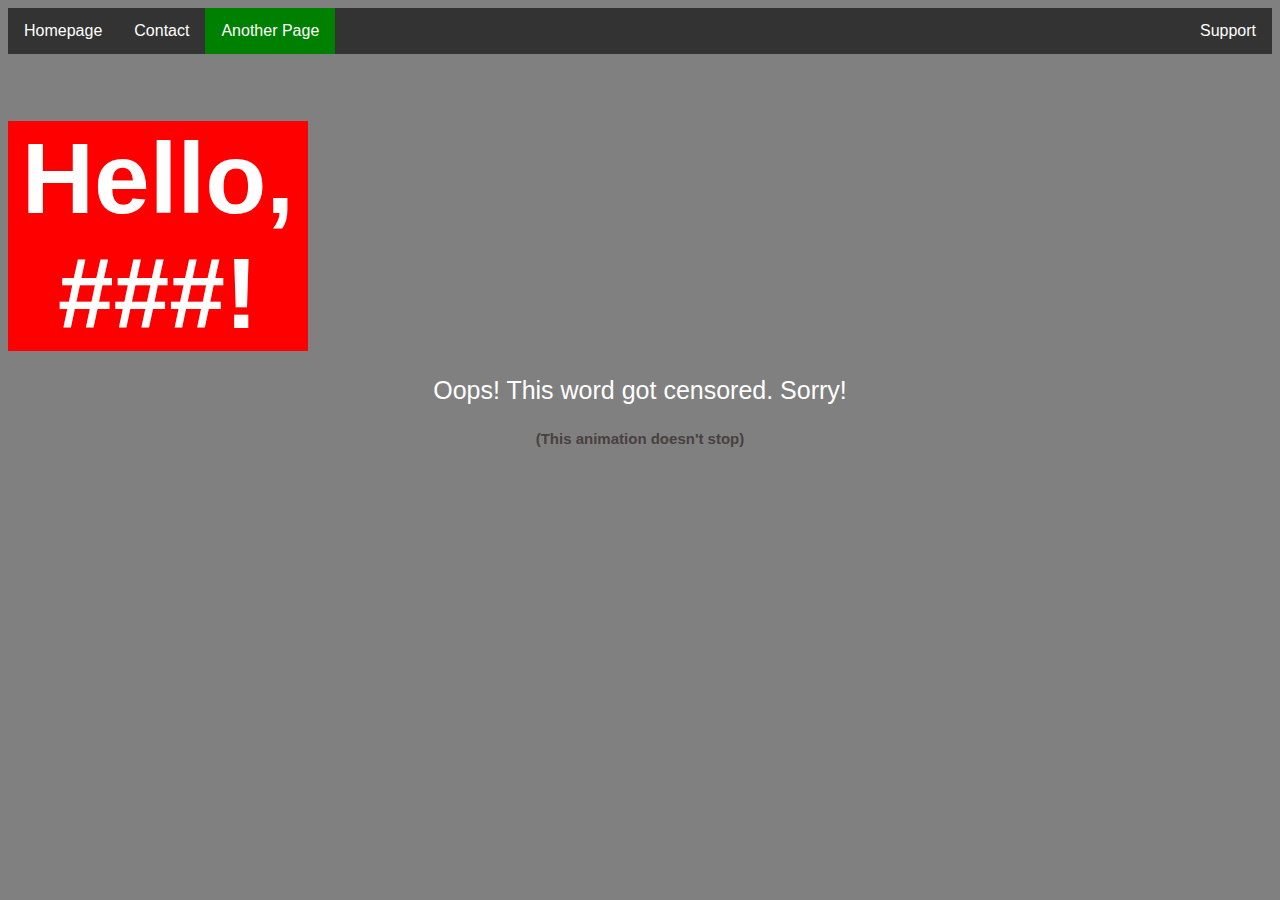
==== another-page.html @ cc36d0ff "Update of homepage" ====
<!DOCTYPE html>
<html lang="en">
<head>
    <meta charset="UTF-8">
    <meta name="viewport" content="width=device-width, initial-scale=1.0">
    <link rel="stylesheet" href="style.css">
    <title>Another Page</title>
</head>
<body>
    <ul>
        <li><a href="index.html">Homepage</a></li>
        <li><a href="#contact">Contact</a></li>
        <li><a class="active" href="another-page.html">Another Page</a></li>
        <li style="float:right"><a href="#support">Support</a></li>
    </ul>

    <div id="hello-censored">
    <h1>Hello, ###!</h1>
     </div>

     <p id="oops">Oops! This word got censored. Sorry!<br></p>
     <p id="dont"><b>(This animation doesn't stop)</b></p>

</body>
</html>
---- style.css ----
body {
    background-color: gray;
    color: white;
    font-family: sans-serif;
}

/* Start of nav bar */

ul {
    background-color: #333;
    margin: 0;
    padding: 0;
    overflow: hidden;
    list-style-type: none;
    position: -webkit-sticky;
    position: sticky;
    top: 0;
}

li {
    float: left;
}

a {
    display: block;
    padding: 8px;
}

li a {
    display: block;
    color: white;
    text-align: center;
    padding: 14px 16px;
    text-decoration: none;
}

li a:hover{
    background-color: #111;
}

.active{
    background-color: green;
    color: white;
}

/* End of nav bar */

#Hello {
    text-align: center;
    font-size: 150px;
}

#lorem {
    text-align: center;
    font-size: 18px;
}

#link-another-page {
    text-align: center;
    color: white;
}

#hello-censored {
    width: 300px;
    height: 230px;
    background-color: red;
    animation-name: example;
    animation-duration: 6s;
    position: relative;
    animation-delay: 2s;
    animation-iteration-count: infinite;
    animation-direction: alternate;
font-size: 50px;
text-align: center;
}

@keyframes example {
    0% {background-color: red; left: 0px;}
    25% {background-color: yellow; left: 0px; }
    50% {background-color: blue; left: 1605px;}
    75% {background-color: pink; left: 0px;}
    100% {background-color: red; left: 0px;}
}

#oops {
font-size: 25px;
text-align: center;
}

#dont {
    font-size: 15px;
    text-align: center;
    color: #484040;
}
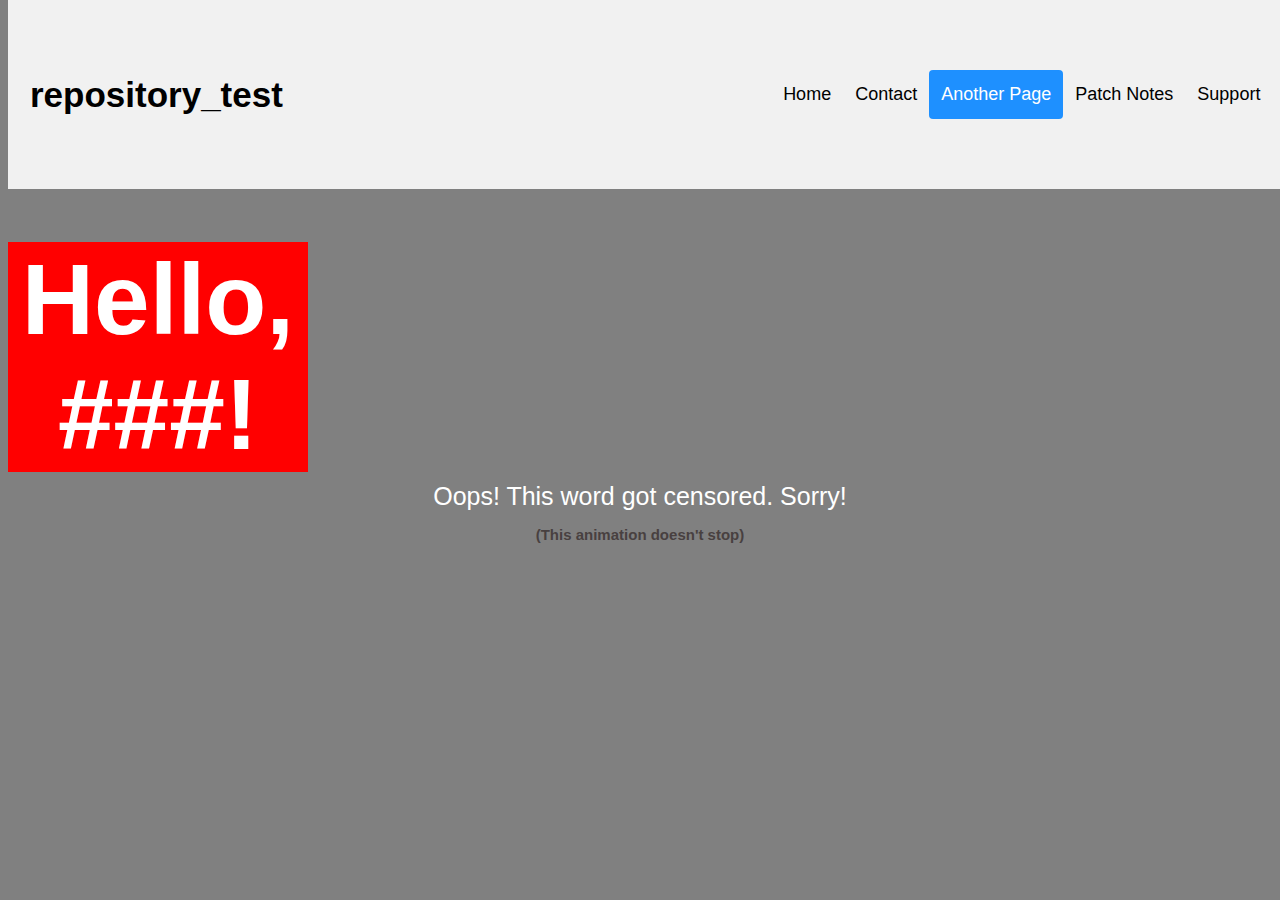
==== commit cfcc32f7: "Creation of patch notes page and update of navbar" ====
--- a/another-page.html
+++ b/another-page.html
@@ -4,15 +4,20 @@
     <meta charset="UTF-8">
     <meta name="viewport" content="width=device-width, initial-scale=1.0">
     <link rel="stylesheet" href="style.css">
+    <link rel="icon" type="image/png" href="hollowknight-2.jpg">
     <title>Another Page</title>
 </head>
 <body>
-    <ul>
-        <li><a href="index.html">Homepage</a></li>
-        <li><a href="#contact">Contact</a></li>
-        <li><a class="active" href="another-page.html">Another Page</a></li>
-        <li style="float:right"><a href="#support">Support</a></li>
-    </ul>
+    <div id="navbar">
+        <a href="#default" id="logo">repository_test</a>
+        <div id="navbar-right">
+            <a href="index.html">Home</a>
+            <a href="contact-page.html">Contact</a>
+            <a class="active" href="another-page.html">Another Page</a>
+            <a href="patch-notes.html">Patch Notes</a>
+            <a href="#support">Support</a>
+        </div>
+    </div>
 
     <div id="hello-censored">
     <h1>Hello, ###!</h1>
--- a/style.css
+++ b/style.css
@@ -6,43 +6,68 @@
 
 /* Start of nav bar */
 
-ul {
-    background-color: #333;
-    margin: 0;
-    padding: 0;
-    overflow: hidden;
-    list-style-type: none;
-    position: -webkit-sticky;
-    position: sticky;
-    top: 0;
-}
-
-li {
-    float: left;
-}
-
-a {
+/* Create a sticky/fixed navbar */
+#navbar {
+  overflow: hidden;
+  background-color: #f1f1f1;
+  padding: 70px 10px;
+  transition: 0.4s;
+  position: fixed;
+  width: 98%;
+  top: 0;
+  z-index: 99;
+}
+
+/* Style the navbar links */
+#navbar a {
+  float: left;
+  color: black;
+  text-align: center;
+  padding: 12px;
+  text-decoration: none;
+  font-size: 18px;
+  line-height: 25px;
+  border-radius: 4px;
+}
+
+/* Style the logo */
+#navbar #logo {
+  font-size: 35px;
+  font-weight: bold;
+  transition: 0.4s;
+}
+
+/* Links on mouse-over */
+#navbar a:hover{
+background-color: #ddd;
+color: black;
+}
+
+/*Style the active/current link */
+#navbar a.active {
+  background-color: dodgerblue;
+  color: white;
+}
+
+/* Display some links to the right */
+#navbar-right {
+  float: right;
+}
+
+/* Add responsiveness - on screens less than 580px wide, display the navbar vertically instead of horizontally */
+@media screen and (max-width: 580px){
+  #navbar {
+    padding: 20px 10px !important 
+  }
+  #navbar a {
+    float: none;
     display: block;
-    padding: 8px;
-}
-
-li a {
-    display: block;
-    color: white;
-    text-align: center;
-    padding: 14px 16px;
-    text-decoration: none;
-}
-
-li a:hover{
-    background-color: #111;
-}
-
-.active{
-    background-color: green;
-    color: white;
-}
-
+    text-align: left;
+  }
+  #navbar-right {
+    float: none;
+  }
+}
 /* End of nav bar */
 
 #Hello {
@@ -56,7 +81,6 @@
 }
 
 #link-another-page {
-    text-align: center;
     color: white;
 }
 
@@ -72,6 +96,8 @@
     animation-direction: alternate;
 font-size: 50px;
 text-align: center;
+position: relative;
+top: 175px;
 }
 
 @keyframes example {
@@ -85,10 +111,149 @@
 #oops {
 font-size: 25px;
 text-align: center;
+position:relative;
+top: 160px;
 }
 
 #dont {
     font-size: 15px;
     text-align: center;
     color: #484040;
-}+    position: relative;
+    top:150px;
+}
+
+ /* Style the Image Used to Trigger the Modal */
+#myImg {
+  position:relative;
+  top: 250px;
+    border-radius: 5px;
+    cursor: pointer;
+    transition: 0.3s;
+  }
+  
+#myImg:hover {opacity: 0.7;}
+  
+  /* The Modal (background) */
+.modal {
+    display: none; /* Hidden by default */
+    position: fixed; /* Stay in place */
+    z-index: 1; /* Sit on top */
+    padding-top: 100px; /* Location of the box */
+    left: 0;
+    top: 0;
+    width: 100%; /* Full width */
+    height: 100%; /* Full height */
+    overflow: auto; /* Enable scroll if needed */
+    background-color: rgb(0,0,0); /* Fallback color */
+    background-color: rgba(0,0,0,0.9); /* Black w/ opacity */
+  }
+  
+  /* Modal Content (Image) */
+.modal-content {
+    margin: auto;
+    display: block;
+    width: 80%;
+    max-width: 700px;
+  }
+  
+  /* Caption of Modal Image (Image Text) - Same Width as the Image */
+#caption {
+    margin: auto;
+    display: block;
+    width: 80%;
+    max-width: 700px;
+    text-align: center;
+    color: #ccc;
+    padding: 10px 0;
+    height: 150px;
+  }
+  
+  /* Add Animation - Zoom in the Modal */
+.modal-content, #caption {
+    animation-name: zoom;
+    animation-duration: 0.6s;
+  }
+  
+@keyframes zoom {
+    from {transform:scale(0)}
+    to {transform:scale(1)}
+  }
+  
+  /* The Close Button */
+.close {
+    position: absolute;
+    top: 15px;
+    right: 35px;
+    color: #f1f1f1;
+    font-size: 40px;
+    font-weight: bold;
+    transition: 0.3s;
+  }
+  
+.close:hover,
+.close:focus {
+    color: #bbb;
+    text-decoration: none;
+    cursor: pointer;
+  }
+  
+  /* 100% Image Width on Smaller Screens */
+@media only screen and (max-width: 700px){
+    .modal-content {
+      width: 100%;
+    }
+  } 
+
+  /* patch-notes.html  Page*/
+
+  .article-1 {
+    color: black;
+    text-align: center;
+  }
+
+  .article-1-paragraph {
+    color: black;
+    text-align: center;
+    position: relative;
+    top: -20px;
+  }
+
+  .patch-notes-box {
+    background-color: white;
+    color: black;
+    width: 500px;
+    margin: auto;
+    padding: 20px;
+    text-align: center;
+    position: relative;
+    top: 240px;
+    height: 325px;
+  }
+
+  .patch-notes-phrase {
+    padding-top: 5px;
+    padding-bottom: 15px;
+    font-size: 40px;
+  }
+
+  .article-1-date {
+    position: relative;
+    top: -15px;
+  }
+
+  .hello-phrase-index {
+    position: relative;
+    top: 125px;
+    text-align: center;
+  }
+
+  .article-2-date {
+    position: relative;
+    top: -15px;
+  }
+
+  .article-2-paragraph {
+    position: relative;
+    top: -20px;
+  }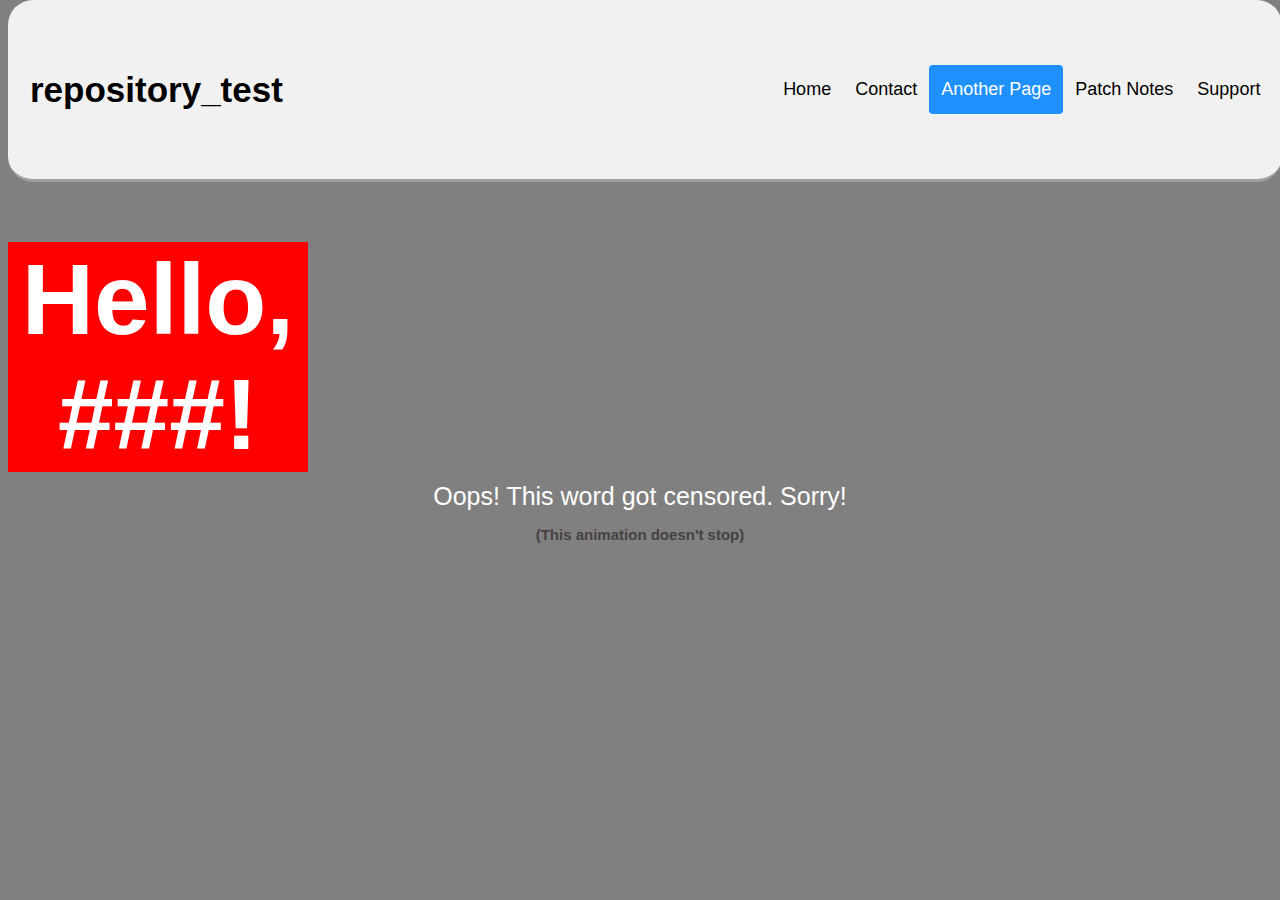
==== commit 560566ee: "Update" ====
--- a/another-page.html
+++ b/another-page.html
@@ -25,6 +25,5 @@
 
      <p id="oops">Oops! This word got censored. Sorry!<br></p>
      <p id="dont"><b>(This animation doesn't stop)</b></p>
-
 </body>
 </html>--- a/style.css
+++ b/style.css
@@ -10,12 +10,14 @@
 #navbar {
   overflow: hidden;
   background-color: #f1f1f1;
-  padding: 70px 10px;
+  padding: 65px 10px;
   transition: 0.4s;
   position: fixed;
   width: 98%;
   top: 0;
   z-index: 99;
+  border-bottom: solid #9f9f9f; 
+  border-radius: 25px;
 }
 
 /* Style the navbar links */
@@ -28,6 +30,7 @@
   font-size: 18px;
   line-height: 25px;
   border-radius: 4px;
+  transition: 0.3s;
 }
 
 /* Style the logo */
@@ -39,8 +42,8 @@
 
 /* Links on mouse-over */
 #navbar a:hover{
-background-color: #ddd;
-color: black;
+background-color: #bba4a4;
+
 }
 
 /*Style the active/current link */
@@ -71,6 +74,8 @@
 /* End of nav bar */
 
 #Hello {
+    position: relative;
+    top: 75px;
     text-align: center;
     font-size: 150px;
 }
@@ -227,8 +232,8 @@
     padding: 20px;
     text-align: center;
     position: relative;
-    top: 240px;
-    height: 325px;
+    top: 185px;
+    height: 3366px;
   }
 
   .patch-notes-phrase {
@@ -237,23 +242,52 @@
     font-size: 40px;
   }
 
-  .article-1-date {
-    position: relative;
-    top: -15px;
-  }
-
-  .hello-phrase-index {
-    position: relative;
-    top: 125px;
-    text-align: center;
-  }
-
-  .article-2-date {
-    position: relative;
-    top: -15px;
-  }
-
-  .article-2-paragraph {
-    position: relative;
-    top: -20px;
-  }+  .patch-notes-box img {
+    max-width: 500px;
+    max-height: 500px;
+  }
+
+
+   /* Curves */
+   .curve {
+    position: absolute;
+    bottom: -2768px;
+    left: 0;
+    width: 100%;
+    overflow: hidden;
+    line-height: 0;
+    transform: rotate(180deg);
+}
+
+.curve svg {
+    position: relative;
+    display: block;
+    width: calc(100% + 1.3px);
+    height: 75px;
+}
+
+.curve .shape-fill {
+    fill: #FFFFFF;
+}
+
+.credits{
+  background-color: white;
+  border: none;
+  color: black;
+  padding: 16px 32px;
+  text-align: center;
+  font-size: 16px;
+  margin: 4px 2px;
+  transition: 0.3s;
+  z-index: 1;
+  position: relative;
+  bottom: -220px;
+  left: 845px;
+  border-radius: 4px;
+}
+
+.credits:hover {
+  background-color: #bba4a4;
+  color: black;
+  
+}